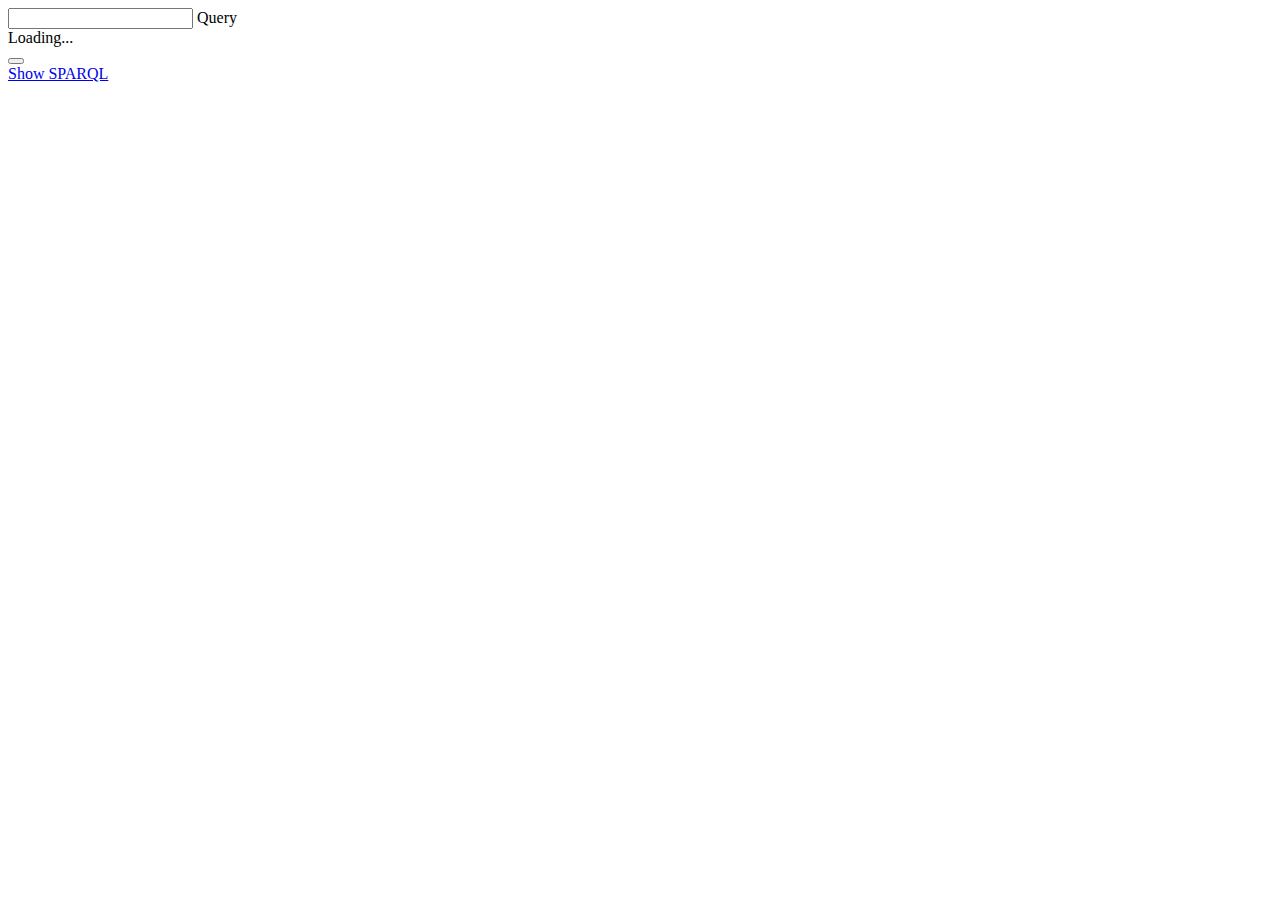
==== src/main/resources/templates/index.html @ ae57d2b7 "init" ====
<!DOCTYPE html>
<html xmlns:th="http://www.thymeleaf.org"
      xmlns:layout="http://www.ultraq.net.nz/thymeleaf/layout"
      layout:decorate="~{layout}">
<head>
    <title>QA</title>
</head>
<body>
    <div layout:fragment="content" class="container-fluid">

        <form id="query-form" th:action="@{/}" method="get" class="row">
            <div class="ac_inputgroup input-group input-group-lg">
                <div class="form-outline form-control">
                    <input id="q" name="q" type="search" class="form-control" autocomplete="off" />
                    <label class="form-label" for="q">Query</label>
                </div>
                <div id="answer-spinner" class="btn btn-light btn-sm">
                    <div class="spinner-border text-info" role="status">
                        <span class="visually-hidden">Loading...</span>
                    </div>
                </div>
                <button id="query-button" type="button" class="btn btn-primary">
                    <i class="fas fa-search"></i>
                </button>
            </div>
            <div class="ac_suggestions list-group">
            </div>


            <div class="row questionrow">
                <div class="qalabel col-1" style="display:none; border-bottom: 1px solid gray;">Q</div>
                <div id="question" class="col-9">

            </div></div>
            <div class="row">
                <span class="qalabel col-1" style="display:none">A</span>
                <div id="answer" class="col row">

                </div>
            </div>

            <div id="sparql-container" class="row">
                <a id="sparql-toggle" class="btn btn-light btn-sm col-2" data-mdb-toggle="collapse" href="#sparql"
                        role="button" aria-expanded="false" aria-controls="collapseExample">
                    Show SPARQL
                </a>
            <pre id="sparql" class="collapse">
            </pre>
            </div>
        </form>
    </div>
</body>
</html>
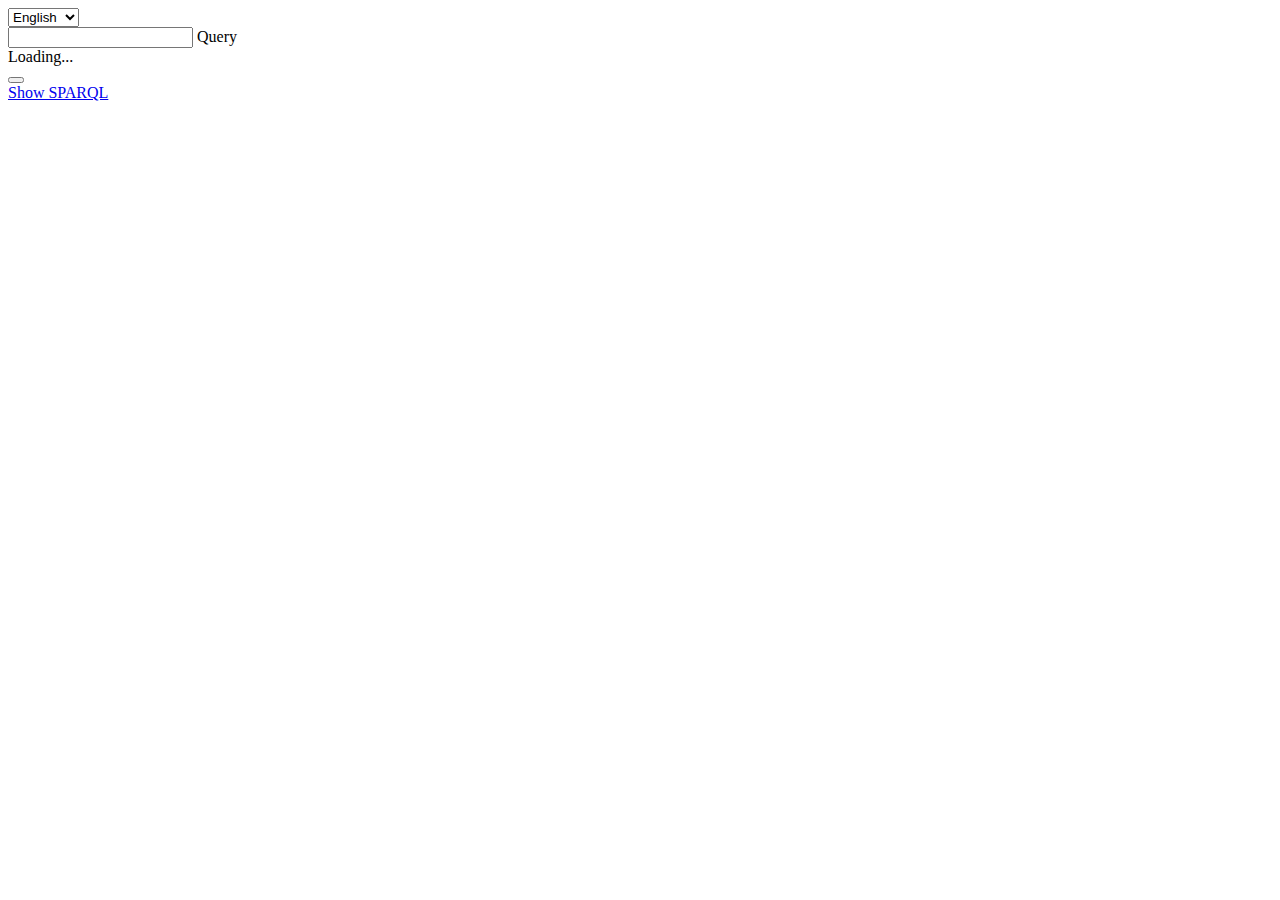
==== commit 287b96fd: "language switch" ====
--- a/src/main/resources/templates/index.html
+++ b/src/main/resources/templates/index.html
@@ -8,44 +8,59 @@
 <body>
     <div layout:fragment="content" class="container-fluid">
 
-        <form id="query-form" th:action="@{/}" method="get" class="row">
-            <div class="ac_inputgroup input-group input-group-lg">
-                <div class="form-outline form-control">
-                    <input id="q" name="q" type="search" class="form-control" autocomplete="off" />
-                    <label class="form-label" for="q">Query</label>
+        <form id="query-form" th:action="@{/}" method="get">
+            <div class="row">
+                <div class="input-group input-group-sm">
+                    <div class="input-group-prepend">
+                        <span class="input-group-text"><i class="fas fa-flag"></i></span>
+                    </div>
+                    <select id="q_lang_select" class="col-1 custom-select">
+                        <option selected value="en">English</option>
+                        <option value="de">German</option>
+                        <option value="es">Spanish</option>
+                        <option value="it">Italian</option>
+                    </select>
                 </div>
-                <div id="answer-spinner" class="btn btn-light btn-sm">
-                    <div class="spinner-border text-info" role="status">
-                        <span class="visually-hidden">Loading...</span>
+            </div>
+            <div class="row">
+                <div class="ac_inputgroup input-group input-group-lg">
+                    <div class="form-outline form-control">
+                        <input id="q" name="q" type="search" class="form-control" autocomplete="off" />
+                        <label class="form-label" for="q">Query</label>
+                    </div>
+                    <div id="answer-spinner" class="btn btn-light btn-sm">
+                        <div class="spinner-border text-info" role="status">
+                            <span class="visually-hidden">Loading...</span>
+                        </div>
+                    </div>
+                    <button id="query-button" type="button" class="btn btn-primary">
+                        <i class="fas fa-search"></i>
+                    </button>
+                </div>
+                <div class="ac_suggestions list-group">
+                </div>
+
+
+                <div class="row questionrow">
+                    <div class="qalabel col-1" style="display:none; border-bottom: 1px solid gray;">Q</div>
+                    <div id="question" class="col-9">
+
+                </div></div>
+                <div class="row">
+                    <span class="qalabel col-1" style="display:none">A</span>
+                    <div id="answer" class="col row">
+
                     </div>
                 </div>
-                <button id="query-button" type="button" class="btn btn-primary">
-                    <i class="fas fa-search"></i>
-                </button>
-            </div>
-            <div class="ac_suggestions list-group">
-            </div>
 
-
-            <div class="row questionrow">
-                <div class="qalabel col-1" style="display:none; border-bottom: 1px solid gray;">Q</div>
-                <div id="question" class="col-9">
-
-            </div></div>
-            <div class="row">
-                <span class="qalabel col-1" style="display:none">A</span>
-                <div id="answer" class="col row">
-
+                <div id="sparql-container" class="row">
+                    <a id="sparql-toggle" class="btn btn-light btn-sm col-2" data-mdb-toggle="collapse" href="#sparql"
+                            role="button" aria-expanded="false" aria-controls="collapseExample">
+                        Show SPARQL
+                    </a>
+                <pre id="sparql" class="collapse">
+                </pre>
                 </div>
-            </div>
-
-            <div id="sparql-container" class="row">
-                <a id="sparql-toggle" class="btn btn-light btn-sm col-2" data-mdb-toggle="collapse" href="#sparql"
-                        role="button" aria-expanded="false" aria-controls="collapseExample">
-                    Show SPARQL
-                </a>
-            <pre id="sparql" class="collapse">
-            </pre>
             </div>
         </form>
     </div>
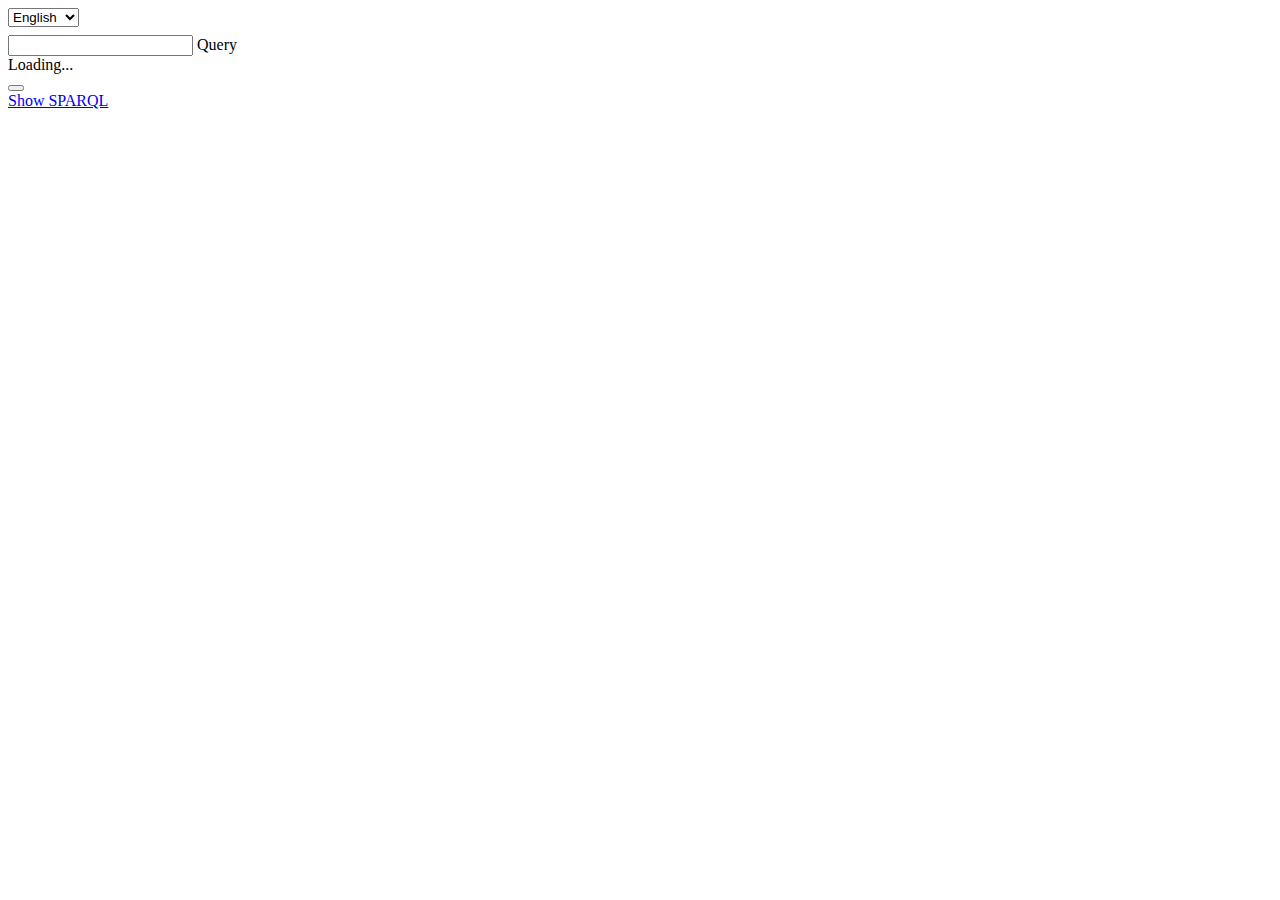
==== commit ba306c4e: "style" ====
--- a/src/main/resources/templates/index.html
+++ b/src/main/resources/templates/index.html
@@ -10,7 +10,7 @@
 
         <form id="query-form" th:action="@{/}" method="get">
             <div class="row">
-                <div class="input-group input-group-sm">
+                <div class="input-group input-group-sm" style="margin-bottom: 0.5em;">
                     <div class="input-group-prepend">
                         <span class="input-group-text"><i class="fas fa-flag"></i></span>
                     </div>
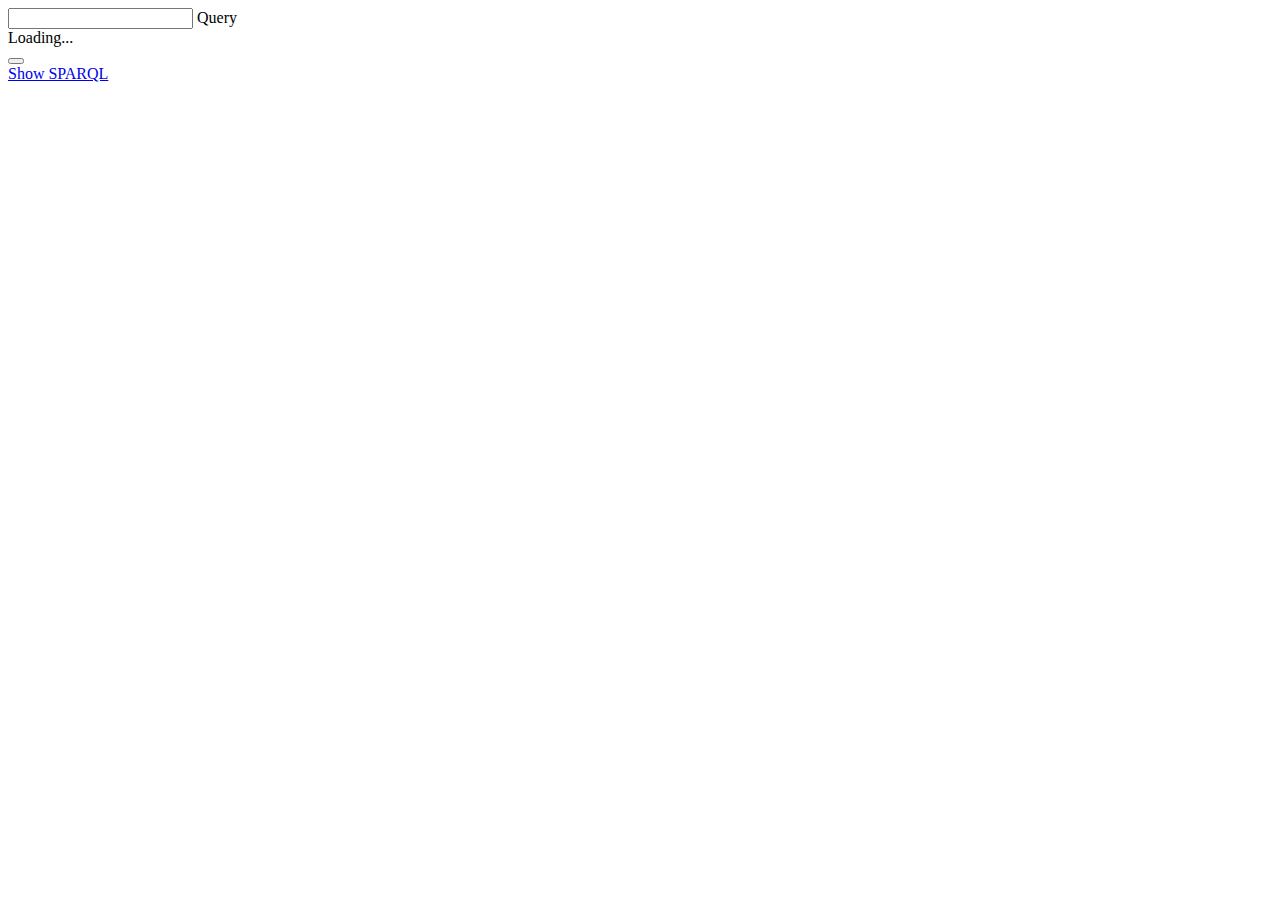
==== commit b58ec96e: "german branch" ====
--- a/src/main/resources/templates/index.html
+++ b/src/main/resources/templates/index.html
@@ -8,59 +8,44 @@
 <body>
     <div layout:fragment="content" class="container-fluid">
 
-        <form id="query-form" th:action="@{/}" method="get">
+        <form id="query-form" th:action="@{/}" method="get" class="row">
+            <div class="ac_inputgroup input-group input-group-lg">
+                <div class="form-outline form-control">
+                    <input id="q" name="q" type="search" class="form-control" autocomplete="off" />
+                    <label class="form-label" for="q">Query</label>
+                </div>
+                <div id="answer-spinner" class="btn btn-light btn-sm">
+                    <div class="spinner-border text-info" role="status">
+                        <span class="visually-hidden">Loading...</span>
+                    </div>
+                </div>
+                <button id="query-button" type="button" class="btn btn-primary">
+                    <i class="fas fa-search"></i>
+                </button>
+            </div>
+            <div class="ac_suggestions list-group">
+            </div>
+
+
+            <div class="row questionrow">
+                <div class="qalabel col-1" style="display:none; border-bottom: 1px solid gray;">Q</div>
+                <div id="question" class="col-9">
+
+            </div></div>
             <div class="row">
-                <div class="input-group input-group-sm" style="margin-bottom: 0.5em;">
-                    <div class="input-group-prepend">
-                        <span class="input-group-text"><i class="fas fa-flag"></i></span>
-                    </div>
-                    <select id="q_lang_select" class="col-1 custom-select">
-                        <option selected value="en">English</option>
-                        <option value="de">German</option>
-                        <option value="es">Spanish</option>
-                        <option value="it">Italian</option>
-                    </select>
+                <span class="qalabel col-1" style="display:none">A</span>
+                <div id="answer" class="col row">
+
                 </div>
             </div>
-            <div class="row">
-                <div class="ac_inputgroup input-group input-group-lg">
-                    <div class="form-outline form-control">
-                        <input id="q" name="q" type="search" class="form-control" autocomplete="off" />
-                        <label class="form-label" for="q">Query</label>
-                    </div>
-                    <div id="answer-spinner" class="btn btn-light btn-sm">
-                        <div class="spinner-border text-info" role="status">
-                            <span class="visually-hidden">Loading...</span>
-                        </div>
-                    </div>
-                    <button id="query-button" type="button" class="btn btn-primary">
-                        <i class="fas fa-search"></i>
-                    </button>
-                </div>
-                <div class="ac_suggestions list-group">
-                </div>
 
-
-                <div class="row questionrow">
-                    <div class="qalabel col-1" style="display:none; border-bottom: 1px solid gray;">Q</div>
-                    <div id="question" class="col-9">
-
-                </div></div>
-                <div class="row">
-                    <span class="qalabel col-1" style="display:none">A</span>
-                    <div id="answer" class="col row">
-
-                    </div>
-                </div>
-
-                <div id="sparql-container" class="row">
-                    <a id="sparql-toggle" class="btn btn-light btn-sm col-2" data-mdb-toggle="collapse" href="#sparql"
-                            role="button" aria-expanded="false" aria-controls="collapseExample">
-                        Show SPARQL
-                    </a>
-                <pre id="sparql" class="collapse">
-                </pre>
-                </div>
+            <div id="sparql-container" class="row">
+                <a id="sparql-toggle" class="btn btn-light btn-sm col-2" data-mdb-toggle="collapse" href="#sparql"
+                        role="button" aria-expanded="false" aria-controls="collapseExample">
+                    Show SPARQL
+                </a>
+            <pre id="sparql" class="collapse">
+            </pre>
             </div>
         </form>
     </div>
